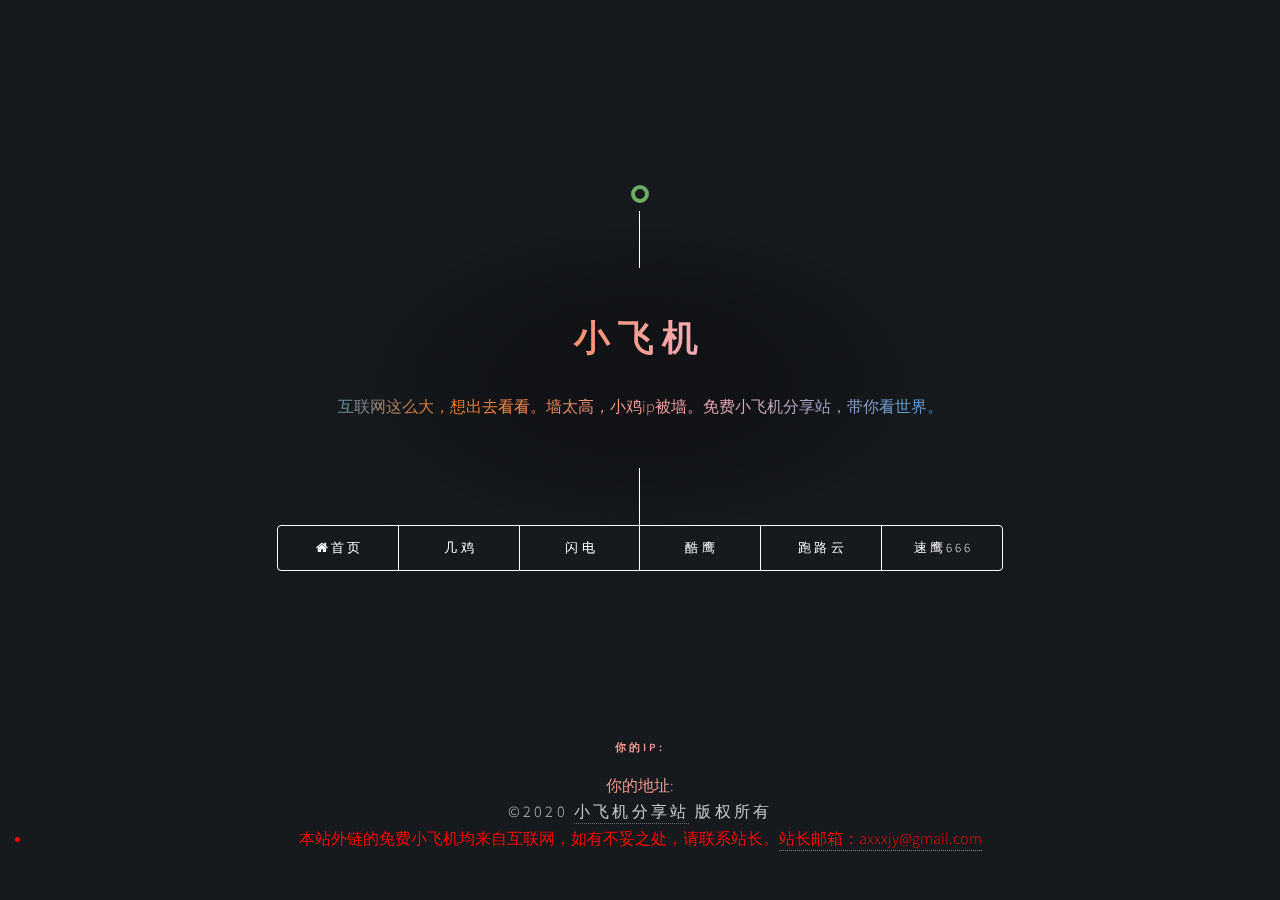
==== index.html @ 0b9f3e28 "Update index.html" ====
<!DOCTYPE HTML>
<html>
	<head>
		<meta http-equiv="Content-Type" content="text/html; charset=UTF-8">
		<title>免费小飞机分享网——连接世界，连接你!!!!!!</title>
		<meta name="keywords" content="小飞机，分享网">
        <meta name="description" content="小飞机,分享网">
	<link rel="shortcut icon" href="/favicon.ico">
		<meta charset="utf-8" />
		<meta name="viewport" content="width=device-width, initial-scale=1, user-scalable=no" />
		<link rel="stylesheet" href="CSS/main.css" />
		<noscript><link rel="stylesheet" href="css/noscript.css" /></noscript>
	</head>
	<body onselectstart="return false" oncontextmenu=self.event.returnValue=false> 

		<!-- Wrapper -->
			<div id="wrapper">

				<!-- Header -->
					<header id="header">
						<div class="logo">

							<img src="https://dhw.xiaoxu.ml/favicon.ico" alt="">						</div>
						<div class="content">
							<div class="inner">
								<h1>小飞机</h1>
								<p><div id="chakhsu"  style="text-align:center;color:green"></div>互联网这么大，想出去看看。墙太高，小鸡ip被墙。免费小飞机分享站，带你看世界。
</p>
							</div>
						</div>
						<nav>
							<ul>
								<li><a href="https://dh.xiaoxu.ml/" target="_blank"><i class="fa fa-home"></i>首页</a></li>
								<li><a href="https://ji-bc.pw/" target="_blank"><i class="fa fa-jj"></i>几鸡</a></li>
								<li><a href="https://freemycloud.xyz/"target="_blank"><i class="fa fa-sd"></i>闪电</a></li>
								<li><a href="https://kuying666.org/" target="_blank"><i class="fa fa-ky"></i>酷鹰</a></li>
								<li><a href="https://paoluz.club/" target="_blank"><i class="fa fa-ply"></i>跑路云</a></li>
								<li><a href="https://suying666.net/"target="_blank"><i class="fa fa-sy666"></i>速鹰666</a></li>


								
							</ul>
						</nav>
					</header>

				<!-- Footer -->
					<footer id="footer">
						<div class="mom1" ><h5>你的IP:<script src="//pv.sohu.com/cityjson?ie=utf-8"></script>
                   <script type="text/javascript">
                    document.write(returnCitySN["cip"])
                   </script> </h5>你的地址:<script type="text/javascript">
                    document.write(returnCitySN["cname"])
                   </script></div>
												<p class="copyright">©2020 <a href="https://dhw.xiaoxu.ml/" target="_blank">小飞机分享站</a> 版权所有</p>
						<li class="list-group-item"style="color: #fd0000">本站外链的免费小飞机均来自互联网，如有不妥之处，请联系站长。<a href="mailto:axxxjy@gmail.com" target="_blank" rel="author">站长邮箱：axxxjy@gmail.com</a> </li>
					</footer>

			</div>

		<!-- BG -->
			<div id="bg"></div>

		<!-- Scripts -->
			<script src="js/jquery.min.js" ></script>
			<script src="js/skel.min.js" ></script>
			<script src="js/util.js" ></script>
			<script src="js/main.js" ></script>
            <script src="https://cdn.mom1.cn/1/su.js"></script>
            <script type="text/javascript">jQuery(document).ready(function($){
               $('body').wpSuperSnow({
    flakes: ['https://cdn.mom1.cn/1/008.png', 'https://cdn.mom1.cn/1//008.png', 'https://cdn.mom1.cn/1//004.png', 'https://cdn.mom1.cn/1/002.png', 'https://cdn.mom1.cn/1/008.png', 'https://cdn.mom1.cn/1/003.png', 'https://cdn.mom1.cn/1/008.png', 'https://cdn.mom1.cn/1/008.png', ],
    totalFlakes: '90',
    zIndex: '999999',
    maxSize: '30',
    maxDuration: '20',
    useFlakeTrans: false
});
});
</script>
	<audio id="mom" src="https://fe.mom1.cn/%E6%B4%AA%E8%8D%92%E4%B9%8B%E5%8A%9B.mp3" autoplay="autoplay" loop="-1" preload="auto" type="audio/mp3"></audio>
	</body>
</html>
---- CSS/main.css ----
@import url(https://netdna.bootstrapcdn.com/font-awesome/4.5.0/css/font-awesome.min.css);
@import url("https://fonts.googleapis.com/css?family=Source+Sans+Pro:300");

/*
	Dimension by HTML5 UP
	html5up.net | @ajlkn
	Free for personal and commercial use under the CCA 3.0 license (html5up.net/license)
*/

/* Reset */

	html, body, div, span, applet, object, iframe, h1, h2, h3, h4, h5, h6, p, blockquote, pre, a, abbr, acronym, address, big, cite, code, del, dfn, em, img, ins, kbd, q, s, samp, small, strike, strong, sub, sup, tt, var, b, u, i, center, dl, dt, dd, ol, ul, li, fieldset, form, label, legend, table, caption, tbody, tfoot, thead, tr, th, td, article, aside, canvas, details, embed, figure, figcaption, footer, header, hgroup, menu, nav, output, ruby, section, summary, time, mark, audio, video {
		margin: 0;
		padding: 0;
		border: 0;
		font-size: 100%;
		font: inherit;
		vertical-align: baseline;
	}

	article, aside, details, figcaption, figure, footer, header, hgroup, menu, nav, section {
		display: block;
	}

	body {
		line-height: 1;
	}

	ol, ul {
		list-style: none;
	}

	blockquote, q {
		quotes: none;
	}

	blockquote:before, blockquote:after, q:before, q:after {
		content: '';
		content: none;
	}

	table {
		border-collapse: collapse;
		border-spacing: 0;
	}

	body {
		-webkit-text-size-adjust: none;
	}

/* Box Model */

	*, *:before, *:after {
		-moz-box-sizing: border-box;
		-webkit-box-sizing: border-box;
		box-sizing: border-box;
	}

/* Basic */

	@-ms-viewport {
		width: device-width;
	}

	@media screen and (max-width: 480px) {

		html, body {
			min-width: 320px;
		}

	}

	body {
		background: #1b1f22;
	}

		body.is-loading *, body.is-loading *:before, body.is-loading *:after, body.is-switching *, body.is-switching *:before, body.is-switching *:after {
			-moz-animation: none !important;
			-webkit-animation: none !important;
			-ms-animation: none !important;
			animation: none !important;
			-moz-transition: none !important;
			-webkit-transition: none !important;
			-ms-transition: none !important;
			transition: none !important;
			-moz-transition-delay: none !important;
			-webkit-transition-delay: none !important;
			-ms-transition-delay: none !important;
			transition-delay: none !important;
		}

/* Type */

	html {
		font-size: 16pt;
	}

		@media screen and (max-width: 1680px) {

			html {
				font-size: 12pt;
			}

		}

		@media screen and (max-width: 736px) {

			html {
				font-size: 11pt;
			}

		}

		@media screen and (max-width: 360px) {

			html {
				font-size: 10pt;
			}

		}

	body, input, select, textarea {
		color: #ffffff;
		font-family: "Source Sans Pro", sans-serif;
		font-weight: 300;
		font-size: 1rem;
		line-height: 1.65;
	}

	a {
		-moz-transition: color 0.2s ease-in-out, background-color 0.2s ease-in-out, border-bottom-color 0.2s ease-in-out;
		-webkit-transition: color 0.2s ease-in-out, background-color 0.2s ease-in-out, border-bottom-color 0.2s ease-in-out;
		-ms-transition: color 0.2s ease-in-out, background-color 0.2s ease-in-out, border-bottom-color 0.2s ease-in-out;
		transition: color 0.2s ease-in-out, background-color 0.2s ease-in-out, border-bottom-color 0.2s ease-in-out;
		border-bottom: dotted 1px rgba(255, 255, 255, 0.5);
		text-decoration: none;
		color: inherit;
	}

		a:hover {
			border-bottom-color: transparent;
		}

	strong, b {
		color: #ffffff;
		font-weight: 600;
	}

	em, i {
		font-style: italic;
	}

	p {
		margin: 0 0 2rem 0;
	}

	h1, h2, h3, h4, h5, h6 {
		color: #ffffff;
		font-weight: 600;
		line-height: 1.5;
		margin: 0 0 1rem 0;
		text-transform: uppercase;
		letter-spacing: 0.2rem;
	}

		h1 a, h2 a, h3 a, h4 a, h5 a, h6 a {
			color: inherit;
			text-decoration: none;
		}

		h1.major, h2.major, h3.major, h4.major, h5.major, h6.major {
			border-bottom: solid 1px #ffffff;
			width: -moz-max-content;
			width: -webkit-max-content;
			width: -ms-max-content;
			width: max-content;
			padding-bottom: 0.5rem;
			margin: 0 0 2rem 0;
		}

	h1 {
		font-size: 2.25rem;
		line-height: 1.3;
		letter-spacing: 0.5rem;
	}

	h2 {
		font-size: 1.5rem;
		line-height: 1.4;
		letter-spacing: 0.5rem;
	}

	h3 {
		font-size: 1rem;
	}

	h4 {
		font-size: 0.8rem;
	}

	h5 {
		font-size: 0.7rem;
	}

	h6 {
		font-size: 0.6rem;
	}

	@media screen and (max-width: 736px) {

		h1 {
			font-size: 1.75rem;
			line-height: 1.4;
		}

		h2 {
			font-size: 1.25em;
			line-height: 1.5;
		}

	}

	sub {
		font-size: 0.8rem;
		position: relative;
		top: 0.5rem;
	}

	sup {
		font-size: 0.8rem;
		position: relative;
		top: -0.5rem;
	}

	blockquote {
		border-left: solid 4px #ffffff;
		font-style: italic;
		margin: 0 0 2rem 0;
		padding: 0.5rem 0 0.5rem 2rem;
	}

	code {
		background: rgba(255, 255, 255, 0.075);
		border-radius: 4px;
		font-family: "Courier New", monospace;
		font-size: 0.9rem;
		margin: 0 0.25rem;
		padding: 0.25rem 0.65rem;
	}

	pre {
		-webkit-overflow-scrolling: touch;
		font-family: "Courier New", monospace;
		font-size: 0.9rem;
		margin: 0 0 2rem 0;
	}

		pre code {
			display: block;
			line-height: 1.75;
			padding: 1rem 1.5rem;
			overflow-x: auto;
		}

	hr {
		border: 0;
		border-bottom: solid 1px #ffffff;
		margin: 2.75rem 0;
	}

	.align-left {
		text-align: left;
	}

	.align-center {
		text-align: center;
	}

	.align-right {
		text-align: right;
	}

/* Form */

	form {
		margin: 0 0 2.5rem 0;
	}

		form .field {
			margin: 0 0 1.5rem 0;
		}

			form .field.half {
				width: 50%;
				float: left;
				padding: 0 0 0 0.75rem;
			}

				form .field.half.first {
					padding: 0 0.75rem 0 0;
				}

		form > .actions {
			margin: 1.875rem 0 0 0 !important;
		}

		@media screen and (max-width: 736px) {

			form .field {
				margin: 0 0 1.125rem 0;
			}

				form .field.half {
					padding: 0 0 0 0.5625rem;
				}

					form .field.half.first {
						padding: 0 0.5625rem 0 0;
					}

			form > .actions {
				margin: 1.5rem 0 0 0 !important;
			}

		}

		@media screen and (max-width: 480px) {

			form .field.half {
				width: 100%;
				float: none;
				padding: 0;
			}

				form .field.half.first {
					padding: 0;
				}

		}

	label {
		color: #ffffff;
		display: block;
		font-size: 0.8rem;
		font-weight: 300;
		letter-spacing: 0.2rem;
		line-height: 1.5;
		margin: 0 0 1rem 0;
		text-transform: uppercase;
	}

	input[type="text"],
	input[type="password"],
	input[type="email"],
	input[type="tel"],
	select,
	textarea {
		-moz-appearance: none;
		-webkit-appearance: none;
		-ms-appearance: none;
		appearance: none;
		-moz-transition: border-color 0.2s ease-in-out, box-shadow 0.2s ease-in-out, background-color 0.2s ease-in-out;
		-webkit-transition: border-color 0.2s ease-in-out, box-shadow 0.2s ease-in-out, background-color 0.2s ease-in-out;
		-ms-transition: border-color 0.2s ease-in-out, box-shadow 0.2s ease-in-out, background-color 0.2s ease-in-out;
		transition: border-color 0.2s ease-in-out, box-shadow 0.2s ease-in-out, background-color 0.2s ease-in-out;
		background: transparent;
		border-radius: 4px;
		border: solid 1px #ffffff;
		color: inherit;
		display: block;
		outline: 0;
		padding: 0 1rem;
		text-decoration: none;
		width: 100%;
	}

		input[type="text"]:invalid,
		input[type="password"]:invalid,
		input[type="email"]:invalid,
		input[type="tel"]:invalid,
		select:invalid,
		textarea:invalid {
			box-shadow: none;
		}

		input[type="text"]:focus,
		input[type="password"]:focus,
		input[type="email"]:focus,
		input[type="tel"]:focus,
		select:focus,
		textarea:focus {
			background: rgba(255, 255, 255, 0.075);
			border-color: #ffffff;
			box-shadow: 0 0 0 1px #ffffff;
		}

	select option {
		background: #1b1f22;
		color: #ffffff;
	}

	.select-wrapper {
		text-decoration: none;
		display: block;
		position: relative;
	}

		.select-wrapper:before {
			-moz-osx-font-smoothing: grayscale;
			-webkit-font-smoothing: antialiased;
			font-family: FontAwesome;
			font-style: normal;
			font-weight: normal;
			text-transform: none !important;
		}

		.select-wrapper:before {
			color: #ffffff;
			content: '\f107';
			display: block;
			height: 2.75rem;
			line-height: calc(2.75rem + 0em);
			pointer-events: none;
			position: absolute;
			right: 0;
			text-align: center;
			top: 0;
			width: 2.75rem;
		}

		.select-wrapper select::-ms-expand {
			display: none;
		}

	input[type="text"],
	input[type="password"],
	input[type="email"],
	select {
		height: 2.75rem;
	}

	textarea {
		padding: 0.75rem 1rem;
	}

	input[type="checkbox"],
	input[type="radio"] {
		-moz-appearance: none;
		-webkit-appearance: none;
		-ms-appearance: none;
		appearance: none;
		display: block;
		float: left;
		margin-right: -2rem;
		opacity: 0;
		width: 1rem;
		z-index: -1;
	}

		input[type="checkbox"] + label,
		input[type="radio"] + label {
			text-decoration: none;
			-moz-user-select: none;
			-webkit-user-select: none;
			-ms-user-select: none;
			user-select: none;
			color: #ffffff;
			cursor: pointer;
			display: inline-block;
			font-size: 0.8rem;
			font-weight: 300;
			margin: 0 0 0.5rem 0;
			padding-left: 2.65rem;
			padding-right: 0.75rem;
			position: relative;
		}

			input[type="checkbox"] + label:before,
			input[type="radio"] + label:before {
				-moz-osx-font-smoothing: grayscale;
				-webkit-font-smoothing: antialiased;
				font-family: FontAwesome;
				font-style: normal;
				font-weight: normal;
				text-transform: none !important;
			}

			input[type="checkbox"] + label:before,
			input[type="radio"] + label:before {
				-moz-transition: border-color 0.2s ease-in-out, box-shadow 0.2s ease-in-out, background-color 0.2s ease-in-out;
				-webkit-transition: border-color 0.2s ease-in-out, box-shadow 0.2s ease-in-out, background-color 0.2s ease-in-out;
				-ms-transition: border-color 0.2s ease-in-out, box-shadow 0.2s ease-in-out, background-color 0.2s ease-in-out;
				transition: border-color 0.2s ease-in-out, box-shadow 0.2s ease-in-out, background-color 0.2s ease-in-out;
				border-radius: 4px;
				border: solid 1px #ffffff;
				content: '';
				display: inline-block;
				height: 1.65rem;
				left: 0;
				line-height: calc(1.58125rem + 0em);
				position: absolute;
				text-align: center;
				top: -0.125rem;
				width: 1.65rem;
			}

		input[type="checkbox"]:checked + label:before,
		input[type="radio"]:checked + label:before {
			background: #ffffff !important;
			border-color: #ffffff !important;
			color: #1b1f22;
			content: '\f00c';
		}

		input[type="checkbox"]:focus + label:before,
		input[type="radio"]:focus + label:before {
			background: rgba(255, 255, 255, 0.075);
			border-color: #ffffff;
			box-shadow: 0 0 0 1px #ffffff;
		}

	input[type="checkbox"] + label:before {
		border-radius: 4px;
	}

	input[type="radio"] + label:before {
		border-radius: 100%;
	}

	::-webkit-input-placeholder {
		color: rgba(255, 255, 255, 0.5) !important;
		opacity: 1.0;
	}

	:-moz-placeholder {
		color: rgba(255, 255, 255, 0.5) !important;
		opacity: 1.0;
	}

	::-moz-placeholder {
		color: rgba(255, 255, 255, 0.5) !important;
		opacity: 1.0;
	}

	:-ms-input-placeholder {
		color: rgba(255, 255, 255, 0.5) !important;
		opacity: 1.0;
	}

	.formerize-placeholder {
		color: rgba(255, 255, 255, 0.5) !important;
		opacity: 1.0;
	}

/* Box */

	.box {
		border-radius: 4px;
		border: solid 1px #ffffff;
		margin-bottom: 2rem;
		padding: 1.5em;
	}

		.box > :last-child,
		.box > :last-child > :last-child,
		.box > :last-child > :last-child > :last-child {
			margin-bottom: 0;
		}

		.box.alt {
			border: 0;
			border-radius: 0;
			padding: 0;
		}

/* Icon */

	.icon {
		text-decoration: none;
		border-bottom: none;
		position: relative;
	}

		.icon:before {
			-moz-osx-font-smoothing: grayscale;
			-webkit-font-smoothing: antialiased;
			font-family: FontAwesome;
			font-style: normal;
			font-weight: normal;
			text-transform: none !important;
		}

		.icon > .label {
			display: none;
		}

/* Image */

	.image {
		border-radius: 4px;
		border: 0;
		display: inline-block;
		position: relative;
	}

		.image:before {
			-moz-pointer-events: none;
			-webkit-pointer-events: none;
			-ms-pointer-events: none;
			pointer-events: none;
			background-image: url("../img/overlay.png");
			background-color: rgba(19, 21, 25, 0.5);
			border-radius: 4px;
			content: '';
			display: block;
			height: 100%;
			left: 0;
			opacity: 0.5;
			position: absolute;
			top: 0;
			width: 100%;
		}

		.image img {
			border-radius: 4px;
			display: block;
		}

		.image.left, .image.right {
			max-width: 40%;
		}

			.image.left img, .image.right img {
				width: 100%;
			}

		.image.left {
			float: left;
			padding: 0 1.5em 1em 0;
			top: 0.25em;
		}

		.image.right {
			float: right;
			padding: 0 0 1em 1.5em;
			top: 0.25em;
		}

		.image.fit {
			display: block;
			margin: 0 0 2rem 0;
			width: 100%;
		}

			.image.fit img {
				width: 100%;
			}

		.image.main {
			display: block;
			margin: 2.5rem 0;
			width: 100%;
		}

			.image.main img {
				width: 100%;
			}

		@media screen and (max-width: 736px) {

			.image.main {
				margin: 2rem 0;
			}

		}

		@media screen and (max-width: 480px) {

			.image.main {
				margin: 1.5rem 0;
			}

		}

/* List */

	ol {
		list-style: decimal;
		margin: 0 0 2rem 0;
		padding-left: 1.25em;
	}

		ol li {
			padding-left: 0.25em;
		}

	ul {
		list-style: disc;
		margin: 0 0 2rem 0;
		padding-left: 1em;
	}

		ul li {
			padding-left: 0.5em;
		}

		ul.alt {
			list-style: none;
			padding-left: 0;
		}

			ul.alt li {
				border-top: solid 1px #ffffff;
				padding: 0.5em 0;
			}

				ul.alt li:first-child {
					border-top: 0;
					padding-top: 0;
				}

		ul.icons {
			cursor: default;
			list-style: none;
			padding-left: 0;
		}

			ul.icons li {
				display: inline-block;
				padding: 0 0.75em 0 0;
			}

				ul.icons li:last-child {
					padding-right: 0;
				}

				ul.icons li a {
					border-radius: 100%;
					box-shadow: inset 0 0 0 1px #ffffff;
					display: inline-block;
					height: 2.25rem;
					line-height: 2.25rem;
					text-align: center;
					width: 2.25rem;
				}

					ul.icons li a:hover {
						background-color: rgba(255, 255, 255, 0.075);
					}

					ul.icons li a:active {
						background-color: rgba(255, 255, 255, 0.175);
					}

		ul.actions {
			cursor: default;
			list-style: none;
			padding-left: 0;
		}

			ul.actions li {
				display: inline-block;
				padding: 0 1rem 0 0;
				vertical-align: middle;
			}

				ul.actions li:last-child {
					padding-right: 0;
				}

			ul.actions.small li {
				padding: 0 0.5rem 0 0;
			}

			ul.actions.vertical li {
				display: block;
				padding: 1rem 0 0 0;
			}

				ul.actions.vertical li:first-child {
					padding-top: 0;
				}

				ul.actions.vertical li > * {
					margin-bottom: 0;
				}

			ul.actions.vertical.small li {
				padding: 0.5rem 0 0 0;
			}

				ul.actions.vertical.small li:first-child {
					padding-top: 0;
				}

			ul.actions.fit {
				display: table;
				margin-left: -1rem;
				padding: 0;
				table-layout: fixed;
				width: calc(100% + 1rem);
			}

				ul.actions.fit li {
					display: table-cell;
					padding: 0 0 0 1rem;
				}

					ul.actions.fit li > * {
						margin-bottom: 0;
					}

				ul.actions.fit.small {
					margin-left: -0.5rem;
					width: calc(100% + 0.5rem);
				}

					ul.actions.fit.small li {
						padding: 0 0 0 0.5rem;
					}

			@media screen and (max-width: 480px) {

				ul.actions {
					margin: 0 0 2rem 0;
				}

					ul.actions li {
						padding: 1rem 0 0 0;
						display: block;
						text-align: center;
						width: 100%;
					}

						ul.actions li:first-child {
							padding-top: 0;
						}

						ul.actions li > * {
							width: 100%;
							margin: 0 !important;
						}

							ul.actions li > *.icon:before {
								margin-left: -2em;
							}

					ul.actions.small li {
						padding: 0.5rem 0 0 0;
					}

						ul.actions.small li:first-child {
							padding-top: 0;
						}

			}

	dl {
		margin: 0 0 2rem 0;
	}

		dl dt {
			display: block;
			font-weight: 600;
			margin: 0 0 1rem 0;
		}

		dl dd {
			margin-left: 2rem;
		}

/* Table */

	.table-wrapper {
		-webkit-overflow-scrolling: touch;
		overflow-x: auto;
	}

	table {
		margin: 0 0 2rem 0;
		width: 100%;
	}

		table tbody tr {
			border: solid 1px #ffffff;
			border-left: 0;
			border-right: 0;
		}

			table tbody tr:nth-child(2n + 1) {
				background-color: rgba(255, 255, 255, 0.075);
			}

		table td {
			padding: 0.75em 0.75em;
		}

		table th {
			color: #ffffff;
			font-size: 0.9em;
			font-weight: 600;
			padding: 0 0.75em 0.75em 0.75em;
			text-align: left;
		}

		table thead {
			border-bottom: solid 2px #ffffff;
		}

		table tfoot {
			border-top: solid 2px #ffffff;
		}

		table.alt {
			border-collapse: separate;
		}

			table.alt tbody tr td {
				border: solid 1px #ffffff;
				border-left-width: 0;
				border-top-width: 0;
			}

				table.alt tbody tr td:first-child {
					border-left-width: 1px;
				}

			table.alt tbody tr:first-child td {
				border-top-width: 1px;
			}

			table.alt thead {
				border-bottom: 0;
			}

			table.alt tfoot {
				border-top: 0;
			}

/* Button */

	input[type="submit"],
	input[type="reset"],
	input[type="button"],
	button,
	.button {
		-moz-appearance: none;
		-webkit-appearance: none;
		-ms-appearance: none;
		appearance: none;
		-moz-transition: background-color 0.2s ease-in-out, color 0.2s ease-in-out;
		-webkit-transition: background-color 0.2s ease-in-out, color 0.2s ease-in-out;
		-ms-transition: background-color 0.2s ease-in-out, color 0.2s ease-in-out;
		transition: background-color 0.2s ease-in-out, color 0.2s ease-in-out;
		background-color: transparent;
		border-radius: 4px;
		border: 0;
		box-shadow: inset 0 0 0 1px #ffffff;
		color: #ffffff !important;
		cursor: pointer;
		display: inline-block;
		font-size: 0.8rem;
		font-weight: 300;
		height: 2.75rem;
		letter-spacing: 0.2rem;
		line-height: 2.75rem;
		outline: 0;
		padding: 0 1.25rem 0 1.35rem;
		text-align: center;
		text-decoration: none;
		text-transform: uppercase;
		white-space: nowrap;
	}

		input[type="submit"]:hover,
		input[type="reset"]:hover,
		input[type="button"]:hover,
		button:hover,
		.button:hover {
			background-color: rgba(255, 255, 255, 0.075);
		}

		input[type="submit"]:active,
		input[type="reset"]:active,
		input[type="button"]:active,
		button:active,
		.button:active {
			background-color: rgba(255, 255, 255, 0.175);
		}

		input[type="submit"].icon:before,
		input[type="reset"].icon:before,
		input[type="button"].icon:before,
		button.icon:before,
		.button.icon:before {
			margin-right: 0.5em;
		}

		input[type="submit"].fit,
		input[type="reset"].fit,
		input[type="button"].fit,
		button.fit,
		.button.fit {
			display: block;
			margin: 0 0 1rem 0;
			width: 100%;
		}

		input[type="submit"].special,
		input[type="reset"].special,
		input[type="button"].special,
		button.special,
		.button.special {
			background-color: #ffffff;
			color: #1b1f22 !important;
			font-weight: 600;
		}

		input[type="submit"].disabled, input[type="submit"]:disabled,
		input[type="reset"].disabled,
		input[type="reset"]:disabled,
		input[type="button"].disabled,
		input[type="button"]:disabled,
		button.disabled,
		button:disabled,
		.button.disabled,
		.button:disabled {
			-moz-pointer-events: none;
			-webkit-pointer-events: none;
			-ms-pointer-events: none;
			pointer-events: none;
			cursor: default;
			opacity: 0.25;
		}

	input[type="submit"],
	input[type="reset"],
	input[type="button"],
	button {
		line-height: calc(2.75rem - 2px);
	}

/* BG */

	#bg {
		-moz-transform: scale(1.0);
		-webkit-transform: scale(1.0);
		-ms-transform: scale(1.0);
		transform: scale(1.0);
		-webkit-backface-visibility: hidden;
		position: fixed;
		top: 0;
		left: 0;
		width: 100%;
		height: 100vh;
		z-index: 1;
	}

		#bg:before, #bg:after {
			content: '';
			display: block;
			position: absolute;
			top: 0;
			left: 0;
			width: 100%;
			height: 100%;
		}

		#bg:before {
			-moz-transition: background-color 2.5s ease-in-out;
			-webkit-transition: background-color 2.5s ease-in-out;
			-ms-transition: background-color 2.5s ease-in-out;
			transition: background-color 2.5s ease-in-out;
			-moz-transition-delay: 0.75s;
			-webkit-transition-delay: 0.75s;
			-ms-transition-delay: 0.75s;
			transition-delay: 0.75s;
			background-image: linear-gradient(to top, rgba(19, 21, 25, 0.5), rgba(19, 21, 25, 0.5)), url("../img/overlay.png");
			background-size: auto, 256px 256px;
			background-position: center, center;
			background-repeat: no-repeat, repeat;
			z-index: 2;
		}

		#bg:after {
			-moz-transform: scale(1.125);
			-webkit-transform: scale(1.125);
			-ms-transform: scale(1.125);
			transform: scale(1.125);
			-moz-transition: -moz-transform 0.325s ease-in-out, -moz-filter 0.325s ease-in-out;
			-webkit-transition: -webkit-transform 0.325s ease-in-out, -webkit-filter 0.325s ease-in-out;
			-ms-transition: -ms-transform 0.325s ease-in-out, -ms-filter 0.325s ease-in-out;
			transition: transform 0.325s ease-in-out, filter 0.325s ease-in-out;
			background-image: url("https://cdn.mom1.cn/?mom=302");
			background-position: center;
			background-size: cover;
			background-repeat: no-repeat;
			z-index: 1;
		}

		body.is-article-visible #bg:after {
			-moz-transform: scale(1.0825);
			-webkit-transform: scale(1.0825);
			-ms-transform: scale(1.0825);
			transform: scale(1.0825);
			-moz-filter: blur(0.2rem);
			-webkit-filter: blur(0.2rem);
			-ms-filter: blur(0.2rem);
			filter: blur(0.2rem);
		}

		body.is-loading #bg:before {
			background-color: #000000;
		}

/* Wrapper */

	#wrapper {
		display: -moz-flex;
		display: -webkit-flex;
		display: -ms-flex;
		display: flex;
		-moz-flex-direction: column;
		-webkit-flex-direction: column;
		-ms-flex-direction: column;
		flex-direction: column;
		-moz-align-items: center;
		-webkit-align-items: center;
		-ms-align-items: center;
		align-items: center;
		-moz-justify-content: space-between;
		-webkit-justify-content: space-between;
		-ms-justify-content: space-between;
		justify-content: space-between;
		position: relative;
		min-height: 100vh;
		width: 100%;
		padding: 4rem 2rem;
		z-index: 3;
	}

		#wrapper:before {
			content: '';
			display: block;
		}

		@media screen and (max-width: 1680px) {

			#wrapper {
				padding: 3rem 2rem;
			}

		}

		@media screen and (max-width: 736px) {

			#wrapper {
				padding: 2rem 1rem;
			}

		}

		@media screen and (max-width: 480px) {

			#wrapper {
				padding: 1rem;
			}

		}

/* Header */

	#header {
		display: -moz-flex;
		display: -webkit-flex;
		display: -ms-flex;
		display: flex;
		-moz-flex-direction: column;
		-webkit-flex-direction: column;
		-ms-flex-direction: column;
		flex-direction: column;
		-moz-align-items: center;
		-webkit-align-items: center;
		-ms-align-items: center;
		align-items: center;
		-moz-transition: -moz-transform 0.325s ease-in-out, -moz-filter 0.325s ease-in-out, opacity 0.325s ease-in-out;
		-webkit-transition: -webkit-transform 0.325s ease-in-out, -webkit-filter 0.325s ease-in-out, opacity 0.325s ease-in-out;
		-ms-transition: -ms-transform 0.325s ease-in-out, -ms-filter 0.325s ease-in-out, opacity 0.325s ease-in-out;
		transition: transform 0.325s ease-in-out, filter 0.325s ease-in-out, opacity 0.325s ease-in-out;
		background-image: -moz-radial-gradient(rgba(0, 0, 0, 0.25) 25%, transparent 55%);
		background-image: -webkit-radial-gradient(rgba(0, 0, 0, 0.25) 25%, transparent 55%);
		background-image: -ms-radial-gradient(rgba(0, 0, 0, 0.25) 25%, transparent 55%);
		background-image: radial-gradient(rgba(0, 0, 0, 0.25) 25%, transparent 55%);
		max-width: 100%;
		text-align: center;
	}

		#header > * {
			-moz-transition: opacity 0.325s ease-in-out;
			-webkit-transition: opacity 0.325s ease-in-out;
			-ms-transition: opacity 0.325s ease-in-out;
			transition: opacity 0.325s ease-in-out;
			position: relative;
			margin-top: 3.5rem;
		}

			#header > *:before {
				content: '';
				display: block;
				position: absolute;
				top: calc(-3.5rem - 1px);
				left: calc(50% - 1px);
				width: 1px;
				height: calc(3.5rem + 1px);
				background: #ffffff;
			}

		#header > :first-child {
			margin-top: 0;
		}

			#header > :first-child:before {
				display: none;
			}

	
			#header .logo .icon:before {
				font-size: 2rem;
			}


			#header .content .inner {
				-moz-transition: max-height 0.75s ease, padding 0.75s ease, opacity 0.325s ease-in-out;
				-webkit-transition: max-height 0.75s ease, padding 0.75s ease, opacity 0.325s ease-in-out;
				-ms-transition: max-height 0.75s ease, padding 0.75s ease, opacity 0.325s ease-in-out;
				transition: max-height 0.75s ease, padding 0.75s ease, opacity 0.325s ease-in-out;
				-moz-transition-delay: 0.25s;
				-webkit-transition-delay: 0.25s;
				-ms-transition-delay: 0.25s;
				transition-delay: 0.25s;
				padding: 3rem 2rem;
				max-height: 40rem;
				overflow: hidden;
			}

				#header .content .inner > :last-child {
					margin-bottom: 0;
				}

			#header .content p {
				text-transform: uppercase;
				letter-spacing: 0.2rem;
				font-size: 0.8rem;
				line-height: 2;
			}

		#header nav ul {
			display: -moz-flex;
			display: -webkit-flex;
			display: -ms-flex;
			display: flex;
			margin-bottom: 0;
			list-style: none;
			padding-left: 0;
			border: solid 1px #ffffff;
			border-radius: 4px;
		}

			#header nav ul li {
				padding-left: 0;
				border-left: solid 1px #ffffff;
			}

				#header nav ul li:first-child {
					border-left: 0;
				}

				#header nav ul li a {
					display: block;
					min-width: 7.5rem;
					height: 2.75rem;
					line-height: 2.75rem;
					padding: 0 1.25rem 0 1.45rem;
					text-transform: uppercase;
					letter-spacing: 0.2rem;
					font-size: 0.8rem;
					border-bottom: 0;
				}

					#header nav ul li a:hover {
						background-color: rgba(255, 255, 255, 0.075);
					}

					#header nav ul li a:active {
						background-color: rgba(255, 255, 255, 0.175);
					}

		#header nav.use-middle:after {
			content: '';
			display: block;
			position: absolute;
			top: 0;
			left: calc(50% - 1px);
			width: 1px;
			height: 100%;
			background: #ffffff;
		}

		#header nav.use-middle ul li.is-middle {
			border-left: 0;
		}

		body.is-article-visible #header {
			-moz-transform: scale(0.95);
			-webkit-transform: scale(0.95);
			-ms-transform: scale(0.95);
			transform: scale(0.95);
			-moz-filter: blur(0.1rem);
			-webkit-filter: blur(0.1rem);
			-ms-filter: blur(0.1rem);
			filter: blur(0.1rem);
			opacity: 0;
		}

		body.is-loading #header {
			-moz-filter: blur(0.125rem);
			-webkit-filter: blur(0.125rem);
			-ms-filter: blur(0.125rem);
			filter: blur(0.125rem);
		}

			body.is-loading #header > * {
				opacity: 0;
			}

			body.is-loading #header .content .inner {
				max-height: 0;
				padding-top: 0;
				padding-bottom: 0;
				opacity: 0;
			}

		@media screen and (max-width: 980px) {

			#header .content p br {
				display: none;
			}

		}

		@media screen and (max-width: 736px) {

			#header > * {
				margin-top: 2rem;
			}

				#header > *:before {
					top: calc(-2rem - 1px);
					height: calc(2rem + 1px);
				}

			/*#header .logo {
				width: 4.75rem;
		      	height: 4.75rem;
				line-height: 4.75rem;
			}*/

				#header .logo .icon:before {
					font-size: 1.75rem;
				}

			#header .content .inner {
				padding: 2.5rem 1rem;
			}

			#header .content p {
				line-height: 1.875;
			}

		}

		@media screen and (max-width: 480px) {

			#header {
				padding: 1.5rem 0;
			}

				#header .content .inner {
					padding: 2.5rem 0;
				}

				#header nav ul {
					-moz-flex-direction: column;
					-webkit-flex-direction: column;
					-ms-flex-direction: column;
					flex-direction: column;
					min-width: 10rem;
					max-width: 100%;
				}

					#header nav ul li {
						border-left: 0;
						border-top: solid 1px #ffffff;
					}

						#header nav ul li:first-child {
							border-top: 0;
						}

						#header nav ul li a {
							height: 3rem;
							line-height: 3rem;
							min-width: 0;
							width: 100%;
						}

				#header nav.use-middle:after {
					display: none;
				}

		}

/* Main */

	#main {
		-moz-flex-grow: 1;
		-webkit-flex-grow: 1;
		-ms-flex-grow: 1;
		flex-grow: 1;
		-moz-flex-shrink: 1;
		-webkit-flex-shrink: 1;
		-ms-flex-shrink: 1;
		flex-shrink: 1;
		display: -moz-flex;
		display: -webkit-flex;
		display: -ms-flex;
		display: flex;
		-moz-align-items: center;
		-webkit-align-items: center;
		-ms-align-items: center;
		align-items: center;
		-moz-justify-content: center;
		-webkit-justify-content: center;
		-ms-justify-content: center;
		justify-content: center;
		-moz-flex-direction: column;
		-webkit-flex-direction: column;
		-ms-flex-direction: column;
		flex-direction: column;
		position: relative;
		max-width: 100%;
		z-index: 3;
	}

		#main article {
			-moz-transform: translateY(0.25rem);
			-webkit-transform: translateY(0.25rem);
			-ms-transform: translateY(0.25rem);
			transform: translateY(0.25rem);
			-moz-transition: opacity 0.325s ease-in-out, -moz-transform 0.325s ease-in-out;
			-webkit-transition: opacity 0.325s ease-in-out, -webkit-transform 0.325s ease-in-out;
			-ms-transition: opacity 0.325s ease-in-out, -ms-transform 0.325s ease-in-out;
			transition: opacity 0.325s ease-in-out, transform 0.325s ease-in-out;
			padding: 4.5rem 2.5rem 1.5rem 2.5rem ;
			position: relative;
			width: 40rem;
			max-width: 100%;
			background-color: rgba(27, 31, 34, 0.85);
			border-radius: 4px;
			opacity: 0;
		}

			#main article.active {
				-moz-transform: translateY(0);
				-webkit-transform: translateY(0);
				-ms-transform: translateY(0);
				transform: translateY(0);
				opacity: 1;
			}

			#main article .close {
				display: block;
				position: absolute;
				top: 0;
				right: 0;
				width: 4rem;
				height: 4rem;
				cursor: pointer;
				text-indent: 4rem;
				overflow: hidden;
				white-space: nowrap;
			}

				#main article .close:before {
					-moz-transition: background-color 0.2s ease-in-out;
					-webkit-transition: background-color 0.2s ease-in-out;
					-ms-transition: background-color 0.2s ease-in-out;
					transition: background-color 0.2s ease-in-out;
					content: '';
					display: block;
					position: absolute;
					top: 0.75rem;
					left: 0.75rem;
					width: 2.5rem;
					height: 2.5rem;
					border-radius: 100%;
					background-position: center;
					background-image: url("data:image/svg+xml;charset=utf8,%3Csvg xmlns='http://www.w3.org/2000/svg' xmlns:xlink='http://www.w3.org/1999/xlink' width='20px' height='20px' viewBox='0 0 20 20' zoomAndPan='disable'%3E%3Cstyle%3Eline %7B stroke: %23ffffff%3B stroke-width: 1%3B %7D%3C/style%3E%3Cline x1='2' y1='2' x2='18' y2='18' /%3E%3Cline x1='18' y1='2' x2='2' y2='18' /%3E%3C/svg%3E");
					background-size: 20px 20px;
					background-repeat: no-repeat;
				}

				#main article .close:hover:before {
					background-color: rgba(255, 255, 255, 0.075);
				}

				#main article .close:active:before {
					background-color: rgba(255, 255, 255, 0.175);
				}

		@media screen and (max-width: 736px) {

			#main article {
				padding: 3.5rem 2rem 0.5rem 2rem ;
			}

				#main article .close:before {
					top: 0.875rem;
					left: 0.875rem;
					width: 2.25rem;
					height: 2.25rem;
					background-size: 14px 14px;
				}

		}

		@media screen and (max-width: 480px) {

			#main article {
				padding: 3rem 1.5rem 0.5rem 1.5rem ;
			}

		}

/* Footer */

	#footer {
		-moz-transition: -moz-transform 0.325s ease-in-out, -moz-filter 0.325s ease-in-out, opacity 0.325s ease-in-out;
		-webkit-transition: -webkit-transform 0.325s ease-in-out, -webkit-filter 0.325s ease-in-out, opacity 0.325s ease-in-out;
		-ms-transition: -ms-transform 0.325s ease-in-out, -ms-filter 0.325s ease-in-out, opacity 0.325s ease-in-out;
		transition: transform 0.325s ease-in-out, filter 0.325s ease-in-out, opacity 0.325s ease-in-out;
		width: 100%;
		max-width: 100%;
		margin-top: 2rem;
		text-align: center;
	}

		#footer .copyright {
			letter-spacing: 0.2rem;
			font-size: 1rem;
			opacity: 0.75;
			margin-bottom: 0;
			text-transform: uppercase;
		}

		body.is-article-visible #footer {
			-moz-transform: scale(0.95);
			-webkit-transform: scale(0.95);
			-ms-transform: scale(0.95);
			transform: scale(0.95);
			-moz-filter: blur(0.1rem);
			-webkit-filter: blur(0.1rem);
			-ms-filter: blur(0.1rem);
			filter: blur(0.1rem);
			opacity: 0;
		}

		body.is-loading #footer {
			opacity: 0;
		}
	  .inner,.logo,.mom1{  display: block;
            
      
            background-image: -webkit-linear-gradient(left, #3498db, #f47920 10%, #f7acbc 30%,
            #3498db 50%,#d71345 70%,  #ffd400 90%, #3498db);
            color: transparent;
            -webkit-text-fill-color: transparent;
            -webkit-background-clip: text;         
            background-size: 200% 100%;    
           
            animation: masked-animation 8s infinite linear;
        }
        @keyframes masked-animation {
            0% {
                background-position: 0 0; 
            }
            100% {
                background-position: -100% 0;
            }
        }
       .logo img{
       	border-radius: 100%;
       	border-width: 4px;
       	border-style: solid;
       	border-color: #6dad64;
       	padding: 5px;
       }
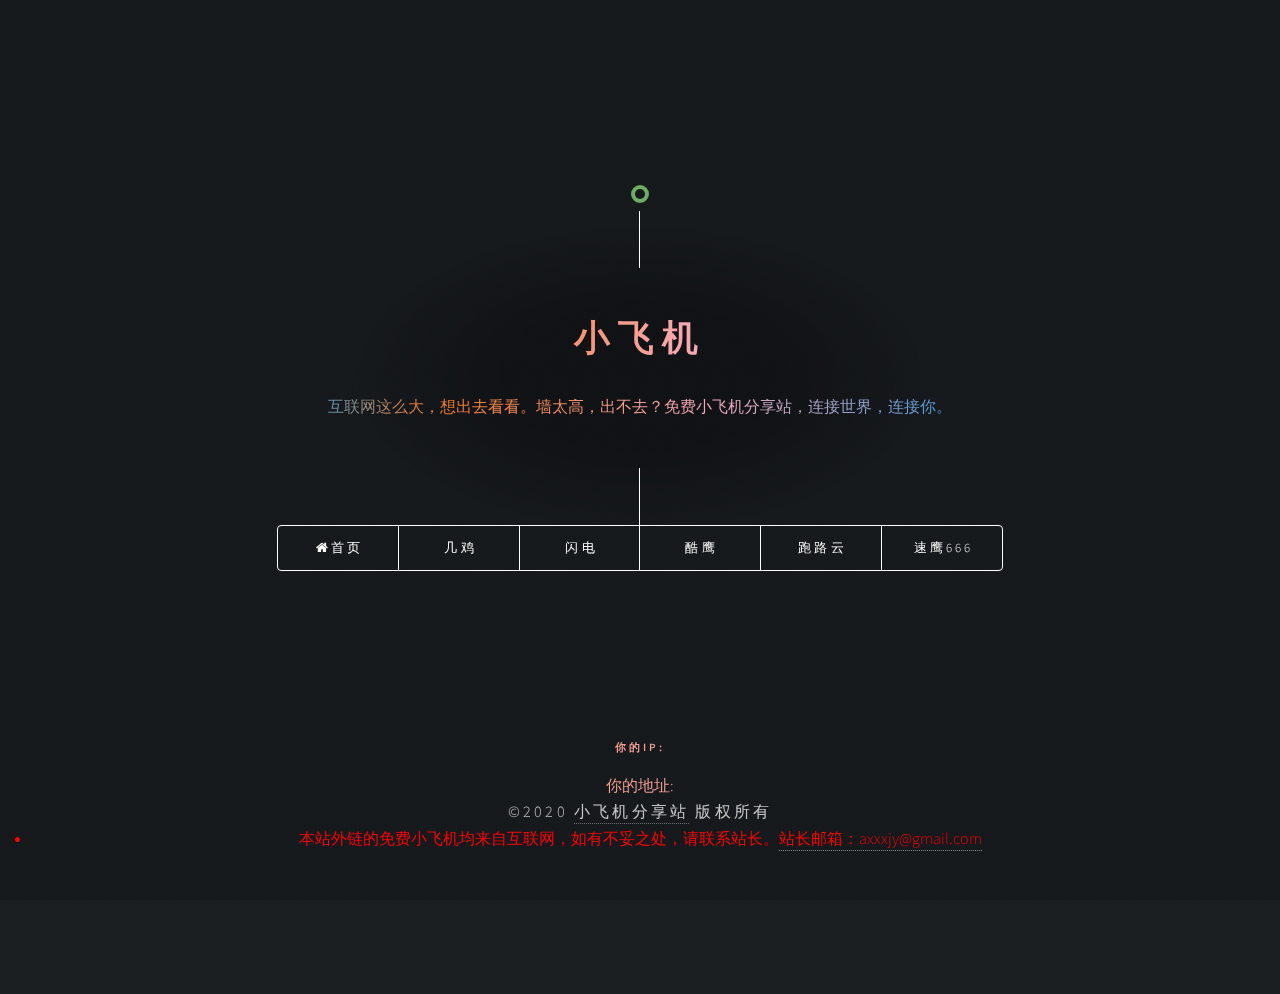
==== commit 78272327: "Update index.html" ====
--- a/index.html
+++ b/index.html
@@ -5,7 +5,7 @@
 		<title>免费小飞机分享网——连接世界，连接你!!!!!!</title>
 		<meta name="keywords" content="小飞机，分享网">
         <meta name="description" content="小飞机,分享网">
-	<link rel="shortcut icon" href="/favicon.ico">
+	<link rel="shortcut icon" href="https://dhw.xiaoxu.ml/favicon.ico">
 		<meta charset="utf-8" />
 		<meta name="viewport" content="width=device-width, initial-scale=1, user-scalable=no" />
 		<link rel="stylesheet" href="CSS/main.css" />
@@ -24,7 +24,7 @@
 						<div class="content">
 							<div class="inner">
 								<h1>小飞机</h1>
-								<p><div id="chakhsu"  style="text-align:center;color:green"></div>互联网这么大，想出去看看。墙太高，小鸡ip被墙。免费小飞机分享站，带你看世界。
+								<p><div id="chakhsu"  style="text-align:center;color:green"></div>互联网这么大，想出去看看。墙太高，出不去？免费小飞机分享站，连接世界，连接你。
 </p>
 							</div>
 						</div>
@@ -77,6 +77,6 @@
 });
 });
 </script>
-	<audio id="mom" src="https://fe.mom1.cn/%E6%B4%AA%E8%8D%92%E4%B9%8B%E5%8A%9B.mp3" autoplay="autoplay" loop="-1" preload="auto" type="audio/mp3"></audio>
+	<iframe frameborder="no" border="0" marginwidth="0" marginheight="0" width=330 height=86 src="//music.163.com/outchain/player?type=2&id=28815250&auto=1&height=66"></iframe>
 	</body>
 </html>
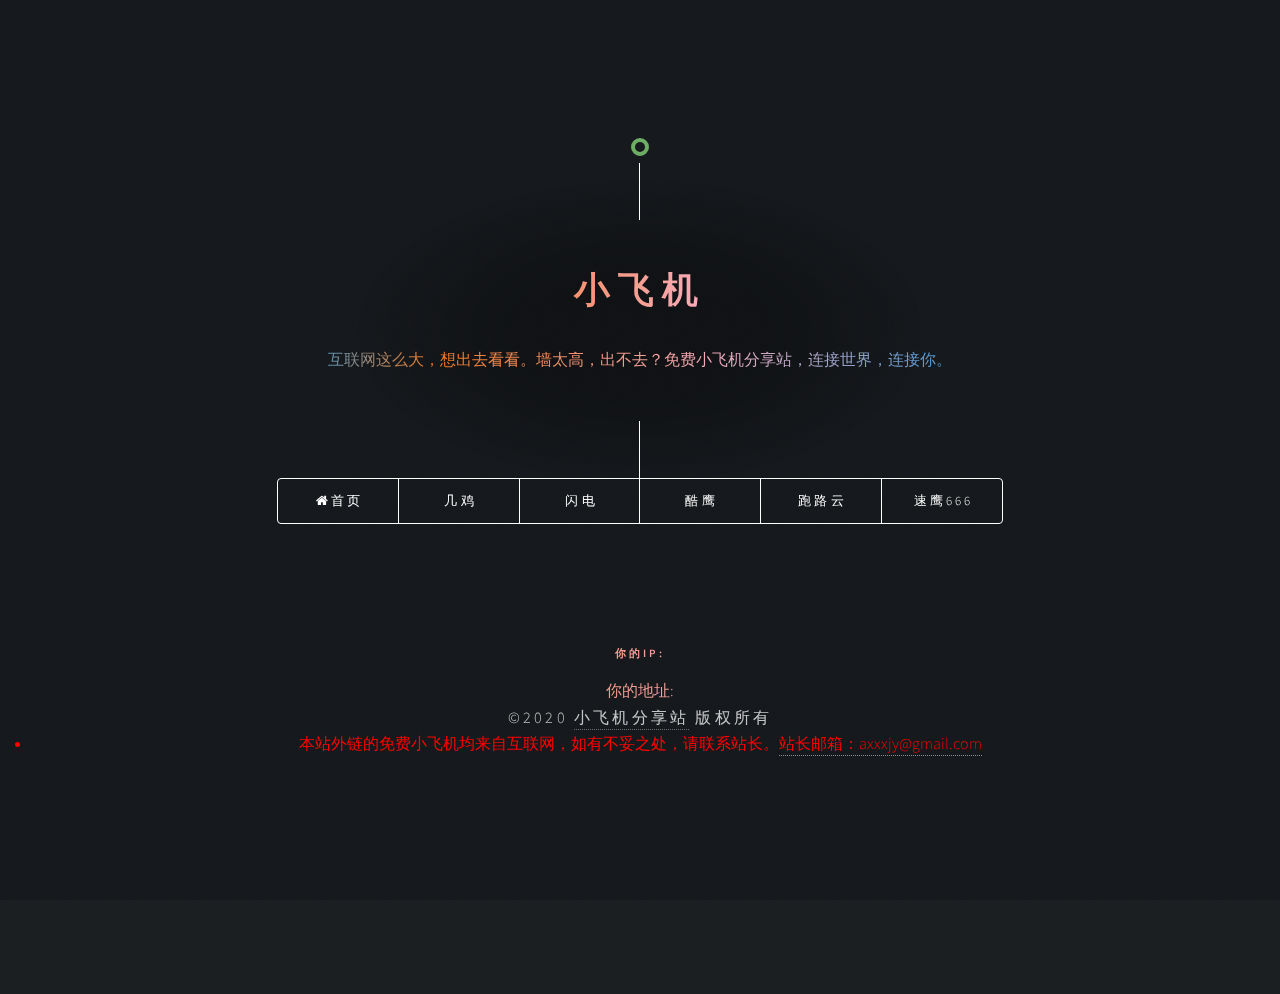
==== commit d04d50ff: "Update index.html" ====
--- a/index.html
+++ b/index.html
@@ -53,6 +53,7 @@
                    </script></div>
 												<p class="copyright">©2020 <a href="https://dhw.xiaoxu.ml/" target="_blank">小飞机分享站</a> 版权所有</p>
 						<li class="list-group-item"style="color: #fd0000">本站外链的免费小飞机均来自互联网，如有不妥之处，请联系站长。<a href="mailto:axxxjy@gmail.com" target="_blank" rel="author">站长邮箱：axxxjy@gmail.com</a> </li>
+							<iframe frameborder="no" border="0" marginwidth="0" marginheight="0" width=330 height=86 src="//music.163.com/outchain/player?type=2&id=28815250&auto=1&height=66"></iframe>
 					</footer>
 
 			</div>
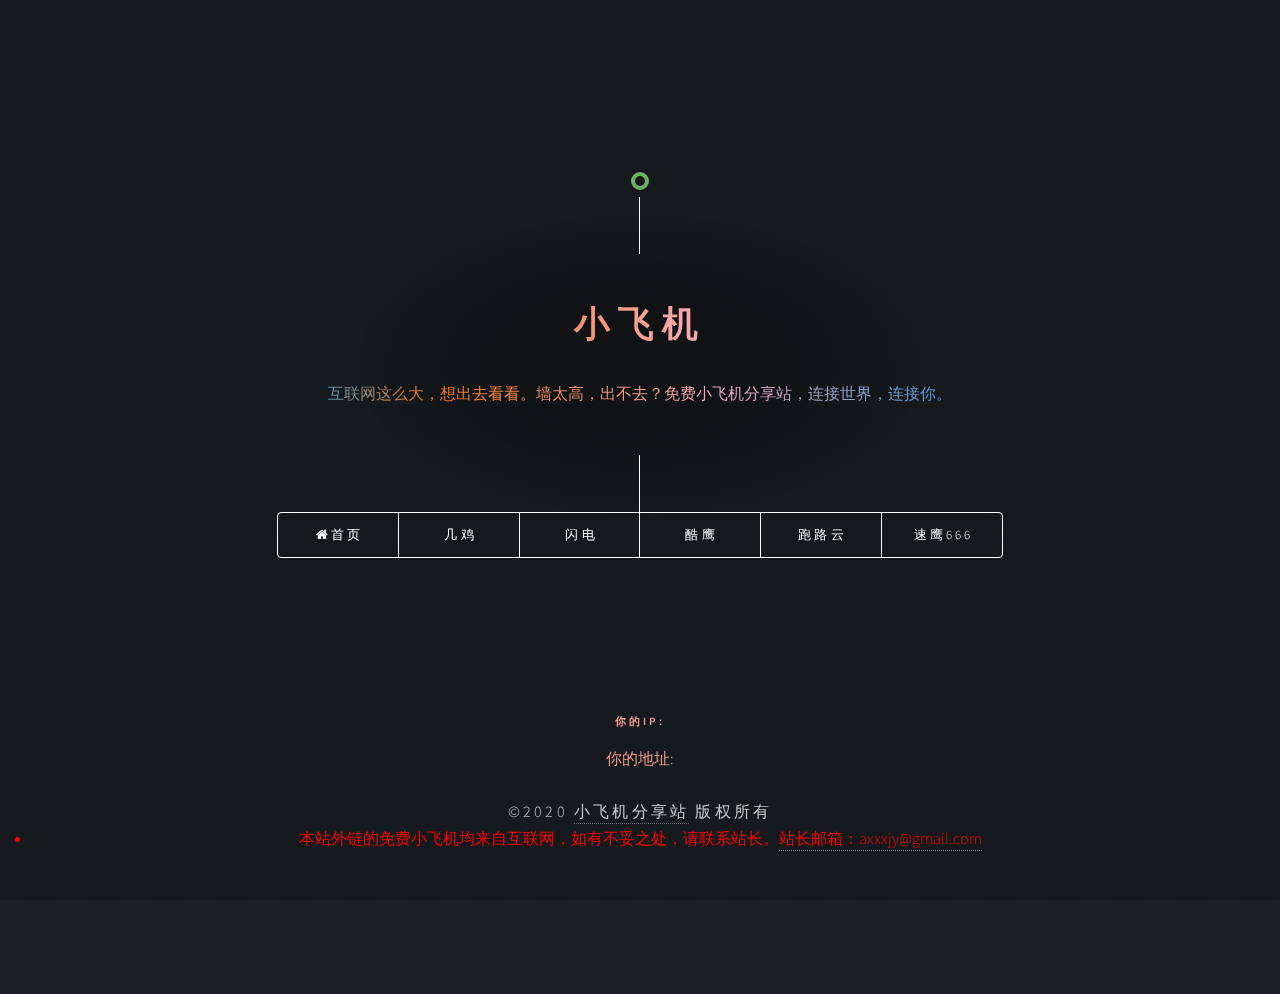
==== commit 380d382d: "Update index.html" ====
--- a/index.html
+++ b/index.html
@@ -51,9 +51,9 @@
                    </script> </h5>你的地址:<script type="text/javascript">
                     document.write(returnCitySN["cname"])
                    </script></div>
+					<iframe width="450" scrolling="no" height="18" frameborder="0" allowtransparency="true" src="//i.tianqi.com/index.php?c=code&id=1&icon=1&wind=1&num=2&site=12"></iframe>	
 												<p class="copyright">©2020 <a href="https://dhw.xiaoxu.ml/" target="_blank">小飞机分享站</a> 版权所有</p>
 						<li class="list-group-item"style="color: #fd0000">本站外链的免费小飞机均来自互联网，如有不妥之处，请联系站长。<a href="mailto:axxxjy@gmail.com" target="_blank" rel="author">站长邮箱：axxxjy@gmail.com</a> </li>
-							<iframe frameborder="no" border="0" marginwidth="0" marginheight="0" width=330 height=86 src="//music.163.com/outchain/player?type=2&id=28815250&auto=1&height=66"></iframe>
 					</footer>
 
 			</div>
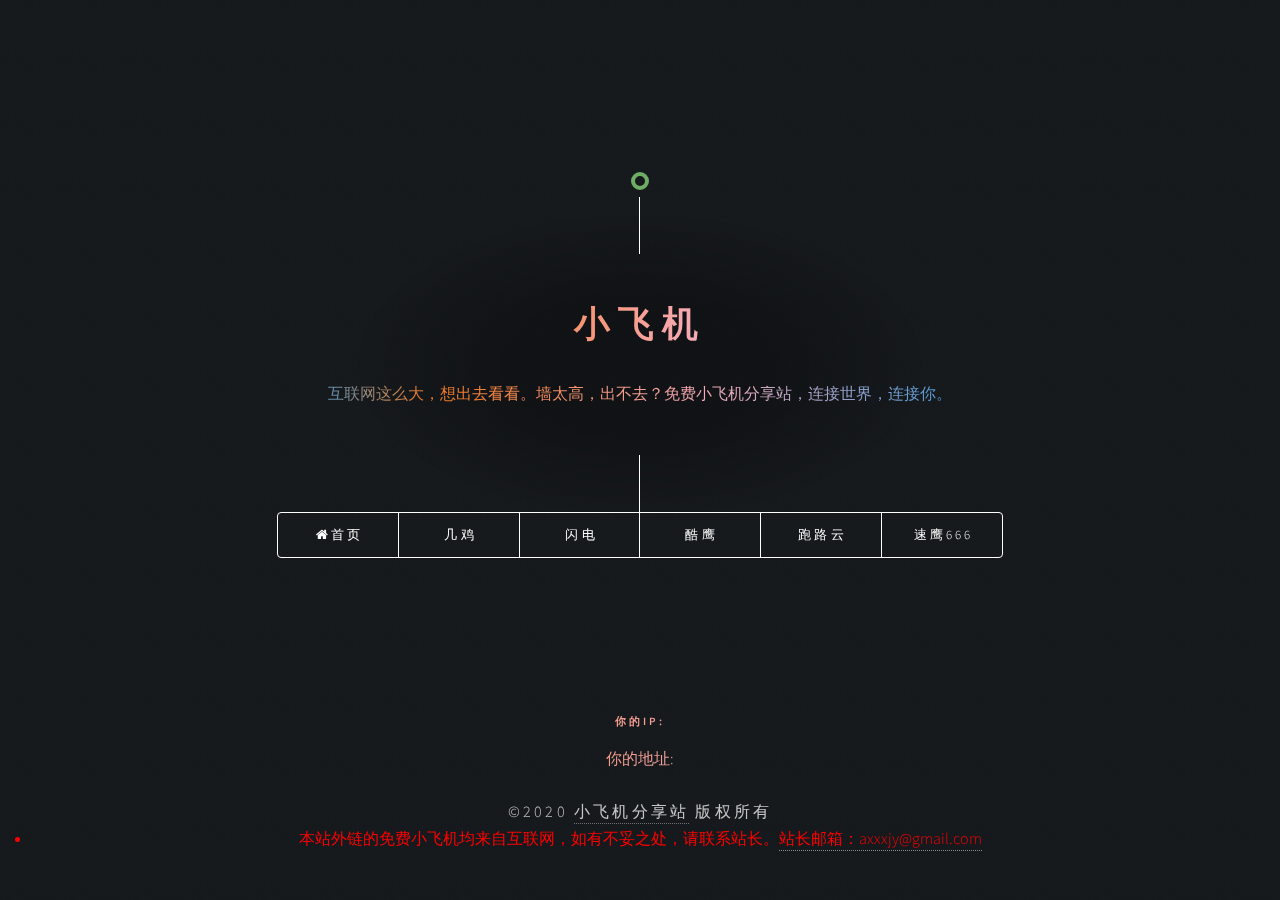
==== commit 77c429f3: "Update index.html" ====
--- a/index.html
+++ b/index.html
@@ -78,6 +78,5 @@
 });
 });
 </script>
-	<iframe frameborder="no" border="0" marginwidth="0" marginheight="0" width=330 height=86 src="//music.163.com/outchain/player?type=2&id=28815250&auto=1&height=66"></iframe>
 	</body>
 </html>
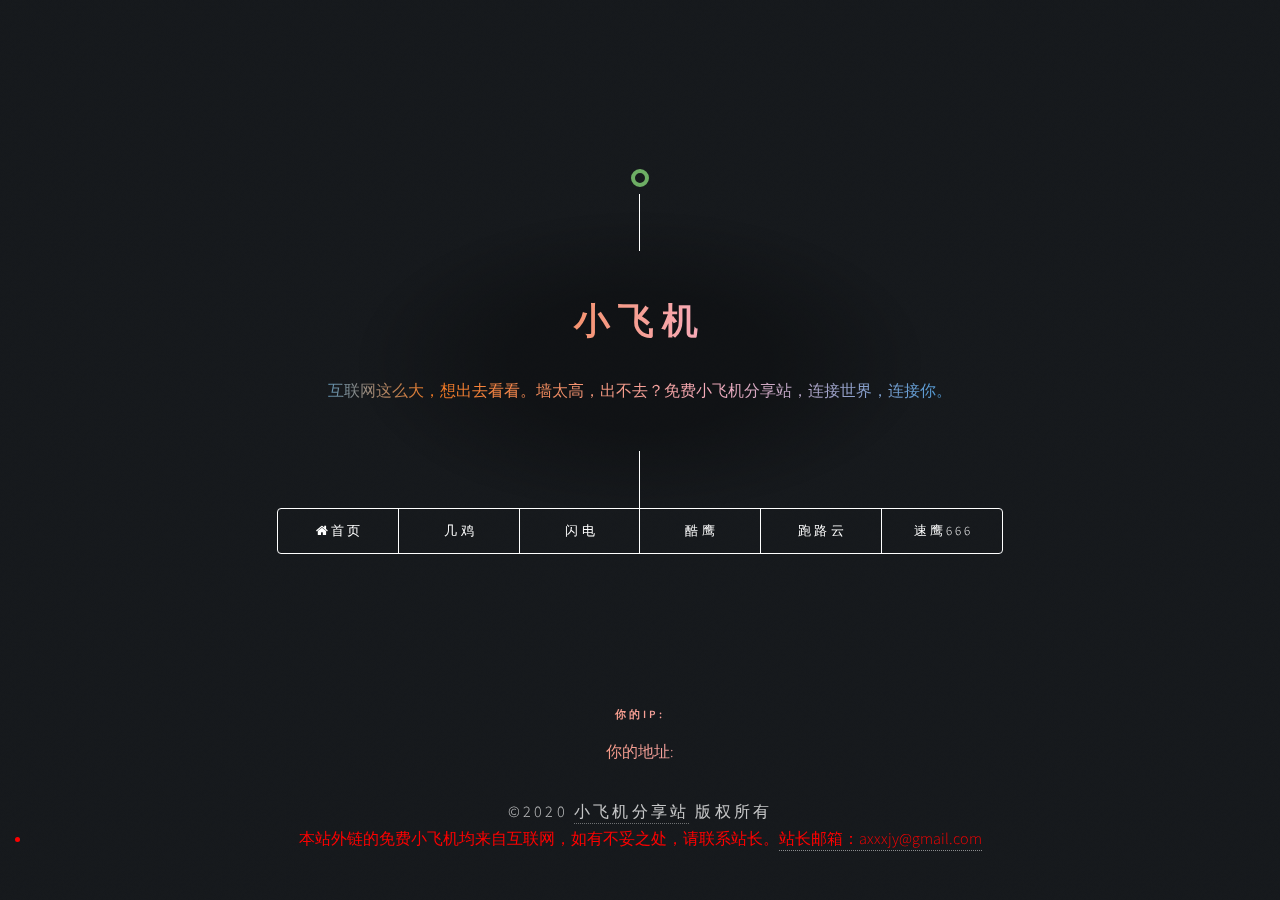
==== commit 850b0326: "Update index.html" ====
--- a/index.html
+++ b/index.html
@@ -3,8 +3,8 @@
 	<head>
 		<meta http-equiv="Content-Type" content="text/html; charset=UTF-8">
 		<title>免费小飞机分享网——连接世界，连接你!!!!!!</title>
-		<meta name="keywords" content="小飞机，分享网">
-        <meta name="description" content="小飞机,分享网">
+		<meta name="keywords" content="小飞机分享网——连接世界，连接你!!!!!!">
+        <meta name="description" content="小飞机分享网，连接世界，连接你!!!!!!">
 	<link rel="shortcut icon" href="https://dhw.xiaoxu.ml/favicon.ico">
 		<meta charset="utf-8" />
 		<meta name="viewport" content="width=device-width, initial-scale=1, user-scalable=no" />
@@ -30,7 +30,7 @@
 						</div>
 						<nav>
 							<ul>
-								<li><a href="https://dh.xiaoxu.ml/" target="_blank"><i class="fa fa-home"></i>首页</a></li>
+								<li><a href="https://dhw.xiaoxu.ml/" target="_blank"><i class="fa fa-home"></i>首页</a></li>
 								<li><a href="https://ji-bc.pw/" target="_blank"><i class="fa fa-jj"></i>几鸡</a></li>
 								<li><a href="https://freemycloud.xyz/"target="_blank"><i class="fa fa-sd"></i>闪电</a></li>
 								<li><a href="https://kuying666.org/" target="_blank"><i class="fa fa-ky"></i>酷鹰</a></li>
@@ -51,7 +51,7 @@
                    </script> </h5>你的地址:<script type="text/javascript">
                     document.write(returnCitySN["cname"])
                    </script></div>
-					<iframe width="450" scrolling="no" height="18" frameborder="0" allowtransparency="true" src="//i.tianqi.com/index.php?c=code&id=1&icon=1&wind=1&num=2&site=12"></iframe>	
+					<iframe width="300" scrolling="no" height="25" frameborder="0" allowtransparency="true" src="//i.tianqi.com/index.php?c=code&id=10&icon=1&site=12"></iframe>	
 												<p class="copyright">©2020 <a href="https://dhw.xiaoxu.ml/" target="_blank">小飞机分享站</a> 版权所有</p>
 						<li class="list-group-item"style="color: #fd0000">本站外链的免费小飞机均来自互联网，如有不妥之处，请联系站长。<a href="mailto:axxxjy@gmail.com" target="_blank" rel="author">站长邮箱：axxxjy@gmail.com</a> </li>
 					</footer>
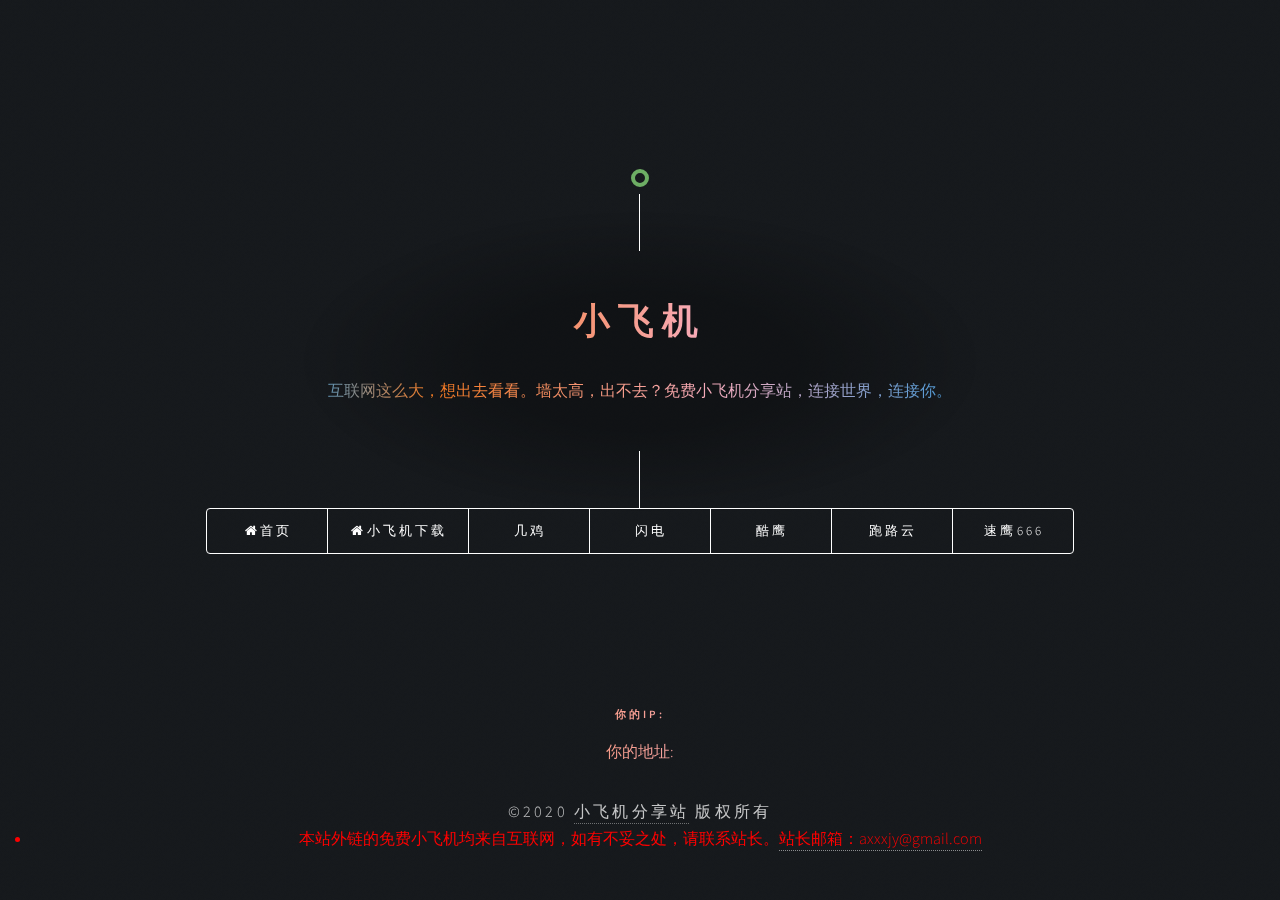
==== commit bb75aa6f: "Update index.html" ====
--- a/index.html
+++ b/index.html
@@ -31,6 +31,7 @@
 						<nav>
 							<ul>
 								<li><a href="https://dhw.xiaoxu.ml/" target="_blank"><i class="fa fa-home"></i>首页</a></li>
+								<li><a href="https://dhw.xiaoxu.ml/app.html" target="_blank"><i class="fa fa-home"></i>小飞机下载</a></li>
 								<li><a href="https://ji-bc.pw/" target="_blank"><i class="fa fa-jj"></i>几鸡</a></li>
 								<li><a href="https://freemycloud.xyz/"target="_blank"><i class="fa fa-sd"></i>闪电</a></li>
 								<li><a href="https://kuying666.org/" target="_blank"><i class="fa fa-ky"></i>酷鹰</a></li>
